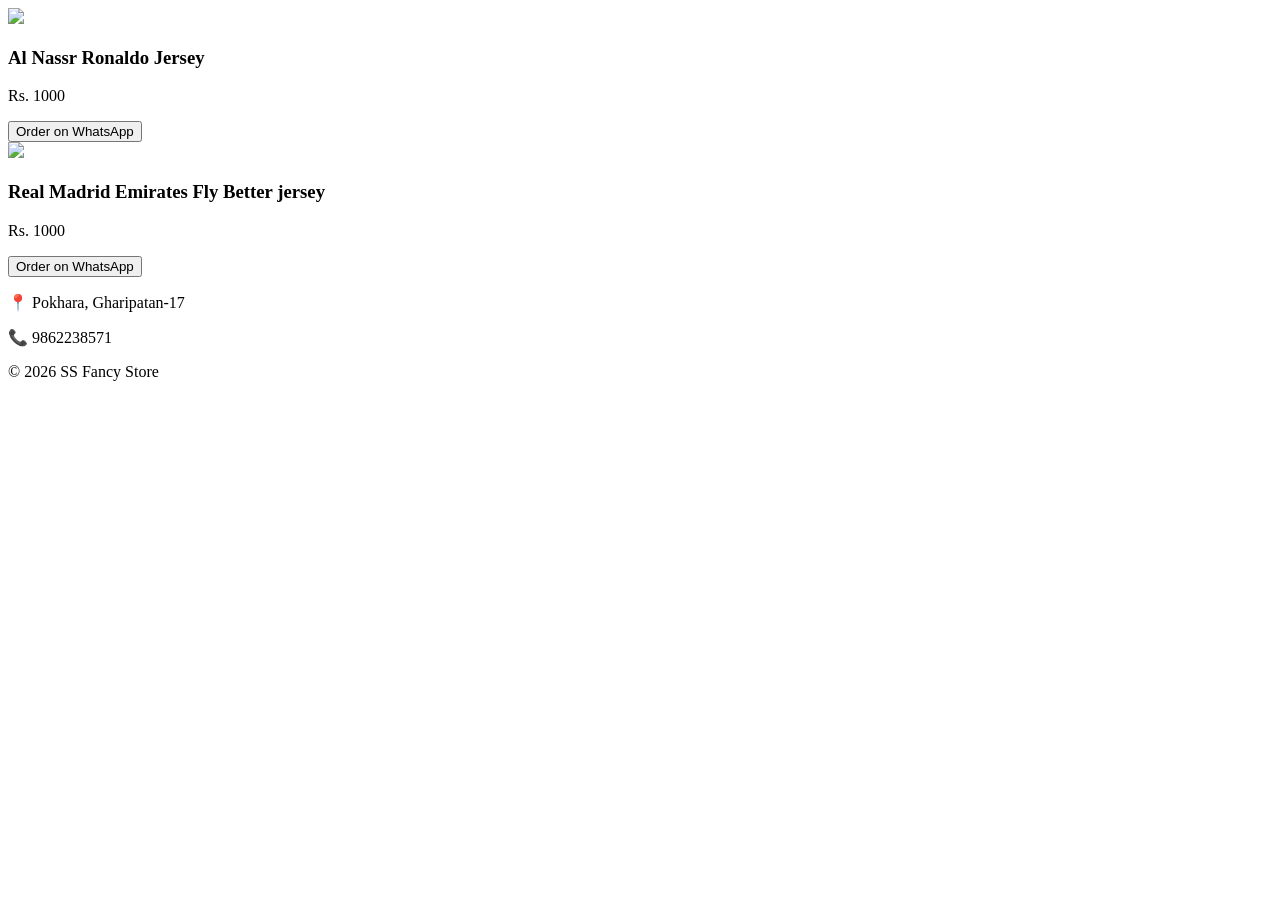
==== index.html @ 839cc06f "Create index.html" ====
<!DOCTYPE html>
<html lang="en">

<head>
  <meta charset="UTF-8">
  <meta name="viewport" content="width=device-width, initial-scale=1.0">
  <title>SS Fancy Store</title>
  <link rel="stylesheet" href="style.css">
</head>

<body>

  <!-- HEADER -->
  <header>
    
      <div class="product">
        <img src="https://image2url.com/r2/default/images/1773938021444-568f6991-6331-45f1-aa9a-fe9268bf9ad8.jpeg">
        <h3>Al Nassr Ronaldo Jersey</h3>
        <p>Rs. 1000</p>
        <button onclick="orderWhatsApp('Classic Shirt','Rs. 1200','images/product1.jpg')">
          Order on WhatsApp
        </button>
      </div>

      <div class="product">
        <img src="https://image2url.com/r2/default/images/1773938531066-123725a8-b58c-44ab-a637-ce2b2983ca38.jpeg">
        <h3>Real Madrid Emirates Fly Better jersey </h3>
        <p>Rs. 1000</p>
        <button onclick="orderWhatsApp('Modern Dress','Rs. 1800','images/product2.jpg')">
          Order on WhatsApp
        </button>
      </div>

    </div>
  </section>

  <!-- FOOTER -->
  <footer>
    <p>📍 Pokhara, Gharipatan-17</p>
    <p>📞 9862238571</p>
    <p>© 2026 SS Fancy Store</p>
  </footer>

  <script src="script.js"></script>
</body>

</html>
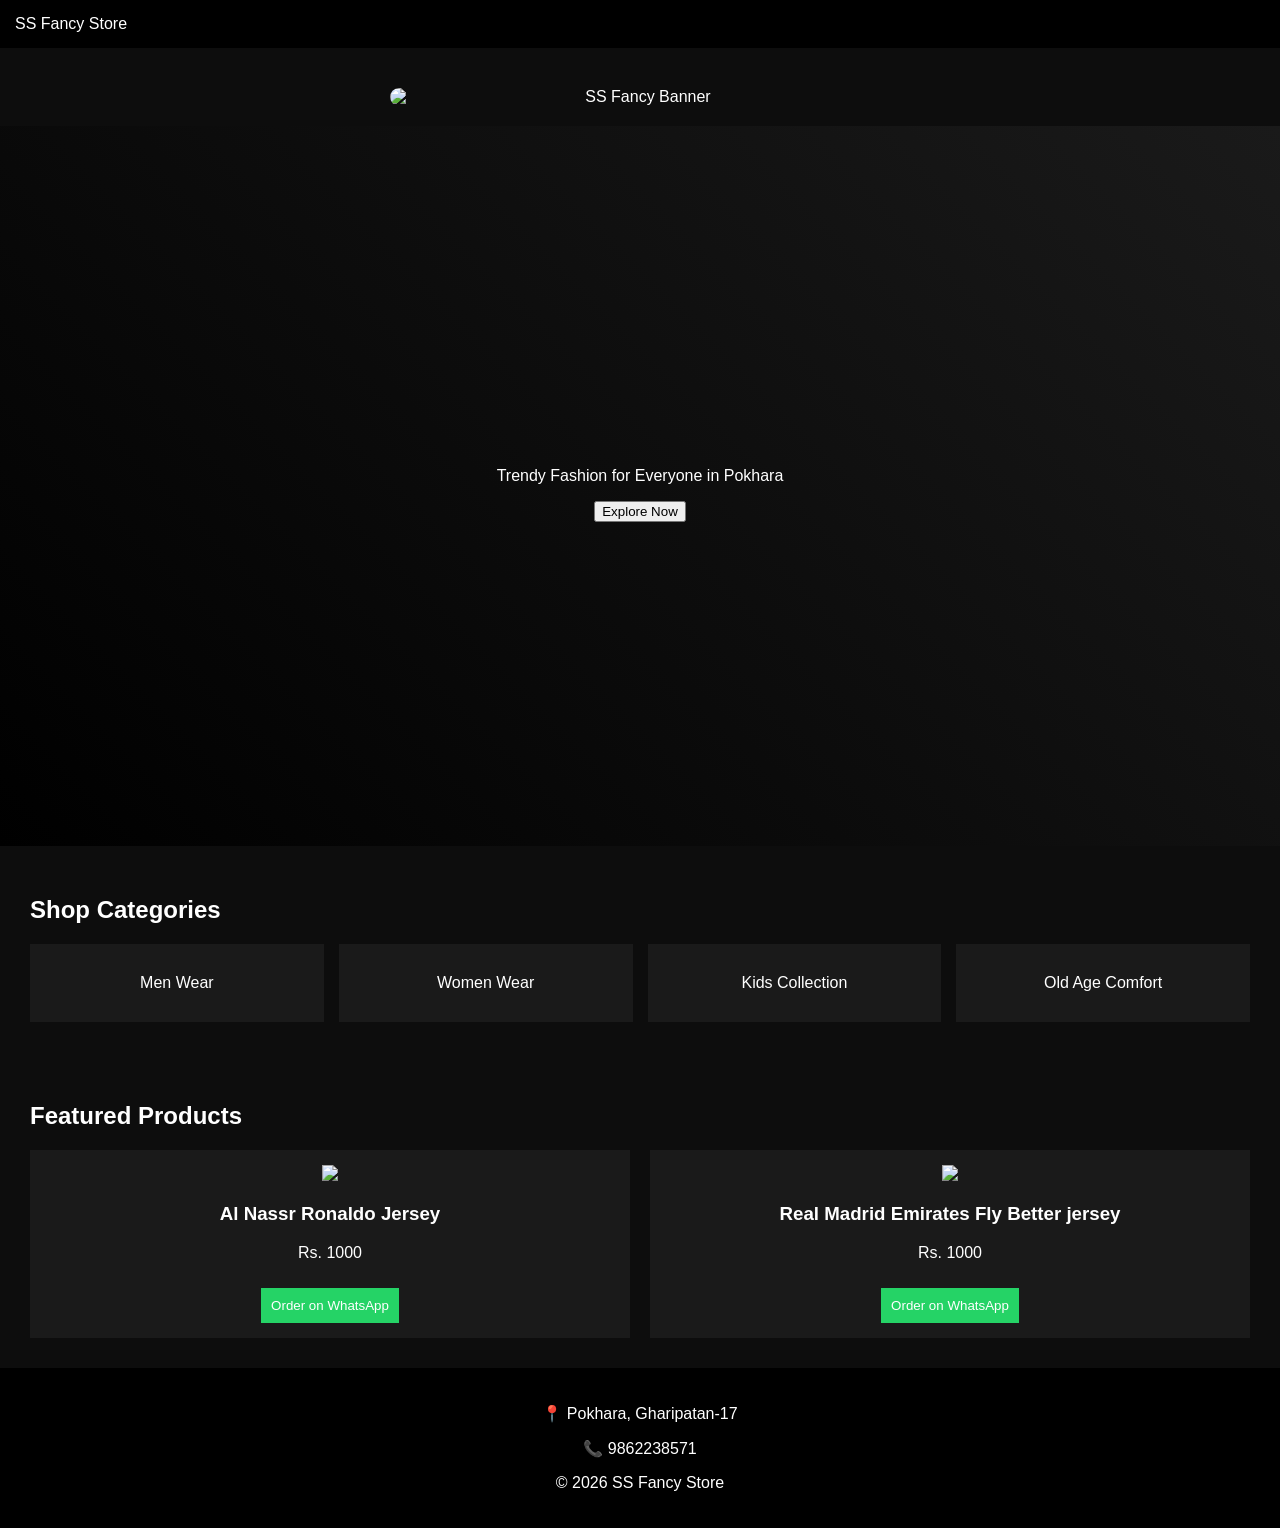
==== commit b8d6b4a5: "Update index.html" ====
--- a/index.html
+++ b/index.html
@@ -1,6 +1,5 @@
 <!DOCTYPE html>
 <html lang="en">
-
 <head>
   <meta charset="UTF-8">
   <meta name="viewport" content="width=device-width, initial-scale=1.0">
@@ -10,38 +9,74 @@
 
 <body>
 
-  <!-- HEADER -->
-  <header>
+<!-- HEADER -->
+<header>
+  <div>
+    <h20>SS Fancy Store</
+  </div>
+
+</header>
+<div class="banner-container">
+    <img src="https://i.ibb.co/gMC2rJRq/3755-E4-C6-3-F56-4170-9-A28-A78852820-EB7.jpg" alt="SS Fancy Banner" class="center-banner">
+
+</div>
     
-      <div class="product">
-        <img src="https://image2url.com/r2/default/images/1773938021444-568f6991-6331-45f1-aa9a-fe9268bf9ad8.jpeg">
-        <h3>Al Nassr Ronaldo Jersey</h3>
-        <p>Rs. 1000</p>
-        <button onclick="orderWhatsApp('Classic Shirt','Rs. 1200','images/product1.jpg')">
-          Order on WhatsApp
-        </button>
-      </div>
+<!-- HERO -->
+<section class="hero">
+  <div>
+    <p>Trendy Fashion for Everyone in Pokhara</p>
+    <button>Explore Now</button>
+  </div>
+  
+</section>
+    
 
-      <div class="product">
-        <img src="https://image2url.com/r2/default/images/1773938531066-123725a8-b58c-44ab-a637-ce2b2983ca38.jpeg">
-        <h3>Real Madrid Emirates Fly Better jersey </h3>
-        <p>Rs. 1000</p>
-        <button onclick="orderWhatsApp('Modern Dress','Rs. 1800','images/product2.jpg')">
-          Order on WhatsApp
-        </button>
-      </div>
+    
+<!-- CATEGORIES -->
+<section class="categories">
+  <h2>Shop Categories</h2>
+  <div class="grid">
+    <div class="card">Men Wear</div>
+    <div class="card">Women Wear</div>
+    <div class="card">Kids Collection</div>
+    <div class="card">Old Age Comfort</div>
+  </div>
+</section>
 
+<!-- PRODUCTS -->
+<section class="products">
+  <h2>Featured Products</h2>
+
+  <div class="product-grid">
+
+    <div class="product">
+      <img src="https://image2url.com/r2/default/images/1773938021444-568f6991-6331-45f1-aa9a-fe9268bf9ad8.jpeg">
+      <h3>Al Nassr Ronaldo Jersey</h3>
+      <p>Rs. 1000</p>
+      <button onclick="orderWhatsApp('Classic Shirt','Rs. 1200','images/product1.jpg')">
+        Order on WhatsApp
+      </button>
     </div>
-  </section>
 
-  <!-- FOOTER -->
-  <footer>
-    <p>📍 Pokhara, Gharipatan-17</p>
-    <p>📞 9862238571</p>
-    <p>© 2026 SS Fancy Store</p>
-  </footer>
+    <div class="product">
+      <img src="https://image2url.com/r2/default/images/1773938531066-123725a8-b58c-44ab-a637-ce2b2983ca38.jpeg">
+      <h3>Real Madrid Emirates Fly Better jersey </h3>
+      <p>Rs. 1000</p>
+      <button onclick="orderWhatsApp('Modern Dress','Rs. 1800','images/product2.jpg')">
+        Order on WhatsApp
+      </button>
+    </div>
 
-  <script src="script.js"></script>
+  </div>
+</section>
+
+<!-- FOOTER -->
+<footer>
+  <p>📍 Pokhara, Gharipatan-17</p>
+  <p>📞 9862238571</p>
+  <p>© 2026 SS Fancy Store</p>
+</footer>
+
+<script src="script.js"></script>
 </body>
-
 </html>
--- a/style.css
+++ b/style.css
@@ -0,0 +1,201 @@
+body {
+  margin: 0;
+  font-family: Arial;
+  background: #0d0d0d;
+  color: white;
+}
+
+/* HEADER */
+header {
+  display: flex;
+  justify-content: space-between;
+  padding: 15px;
+  background: black;
+}
+
+.logo {
+  height: 40px;
+}
+
+nav a {
+  color: white;
+  margin: 10px;
+  text-decoration: none;
+}
+
+/* HERO */
+.hero {
+  height: 80vh;
+  display: flex;
+  justify-content: center;
+  align-items: center;
+  text-align: center;
+  background: linear-gradient(45deg, black, #1a1a1a);
+  animation: flow 6s infinite alternate;
+}
+
+@keyframes flow {
+  0% { background-position: left; }
+  100% { background-position: right; }
+}
+
+/* CATEGORY */
+.categories {
+  padding: 30px;
+}
+
+.grid {
+  display: grid;
+  grid-template-columns: repeat(auto-fit, minmax(150px,1fr));
+  gap: 15px;
+}
+
+.card {
+  background: #1a1a1a;
+  padding: 30px;
+  text-align: center;
+  transition: 0.3s;
+}
+
+.card:hover {
+  background: orange;
+  color: black;
+  transform: translateY(-5px);
+}
+
+/* PRODUCTS */
+.products {
+  padding: 30px;
+}
+
+.product-grid {
+  display: grid;
+  grid-template-columns: repeat(auto-fit, minmax(180px,1fr));
+  gap: 20px;
+}
+
+.product {
+  background: #1a1a1a;
+  padding: 15px;
+  text-align: center;
+  transition: 0.3s;
+}
+
+.product:hover {
+  transform: scale(1.05);
+}
+
+.product img {
+  width: 100%;
+}
+
+.product button {
+  margin-top: 10px;
+  background: #25D366;
+  border: none;
+  padding: 10px;
+  color: white;
+  cursor: pointer;
+}
+
+/* FOOTER */
+footer {
+  text-align: center;
+  padding: 20px;
+  background: black;
+}
+
+/* MOBILE */
+@media(max-width:768px){
+  header {
+    flex-direction: column;
+    align-items: center;
+  }
+}
+
+.banner-container {
+    text-align: center; /* इमेजलाई बीचमा ल्याउँछ */
+    padding: 20px 0;    /* माथि र तल अलिकति खाली ठाउँ छोड्छ */
+}
+
+.center-banner {
+    max-width: 70%;    /* मोबाइलमा बाहिर जाँदैन */
+    height: auto;       /* फोटोको आकार बिग्रिन दिँदैन */
+    display: block;
+    margin-left: auto;
+    margin-right: auto;
+    border-radius: 8px; /* कुना अलिकति गोलो बनाउन (ऐच्छिक) */
+}
+/* Container */
+.banner-container {
+  display: flex;
+  flex-direction: column;
+  align-items: center;
+  justify-content: center;
+  margin-top: 20px;
+}
+
+/* IMAGE */
+.center-banner {
+  width: 90%;
+  max-width: 500px;
+  border-radius: 20px;
+
+  animation: 
+    rgbGlow 3s linear infinite,
+    shake 0.6s infinite,
+    showHide 8s infinite;
+}
+
+/* RGB Glow Animation */
+@keyframes rgbGlow {
+  0% { box-shadow: 0 0 20px red; }
+  25% { box-shadow: 0 0 25px blue; }
+  50% { box-shadow: 0 0 25px lime; }
+  75% { box-shadow: 0 0 25px cyan; }
+  100% { box-shadow: 0 0 20px red; }
+}
+
+
+/* Show / Hide Image (5 sec visible, then hide) */
+@keyframes showHide {
+  0%, 60% { opacity: 1; }
+  70%, 100% { opacity: 0; }
+}
+
+/* TEXT */
+.scroll-text {
+  margin-top: 20px;
+  font-size: 20px;
+  font-weight: bold;
+  color: white;
+  opacity: 0;
+
+  animation: textPop 8s infinite;
+}
+
+/* Text Animation */
+@keyframes textPop {
+  0%, 65% {
+    opacity: 0;
+    transform: scale(0.5);
+  }
+
+  70% {
+    opacity: 1;
+    transform: scale(1.3);
+  }
+
+  75% {
+    transform: scale(1);
+  }
+
+  80%, 90% {
+    opacity: 1;
+  }
+
+  100% {
+    opacity: 0;
+    transform: scale(0.5);
+  }
+}
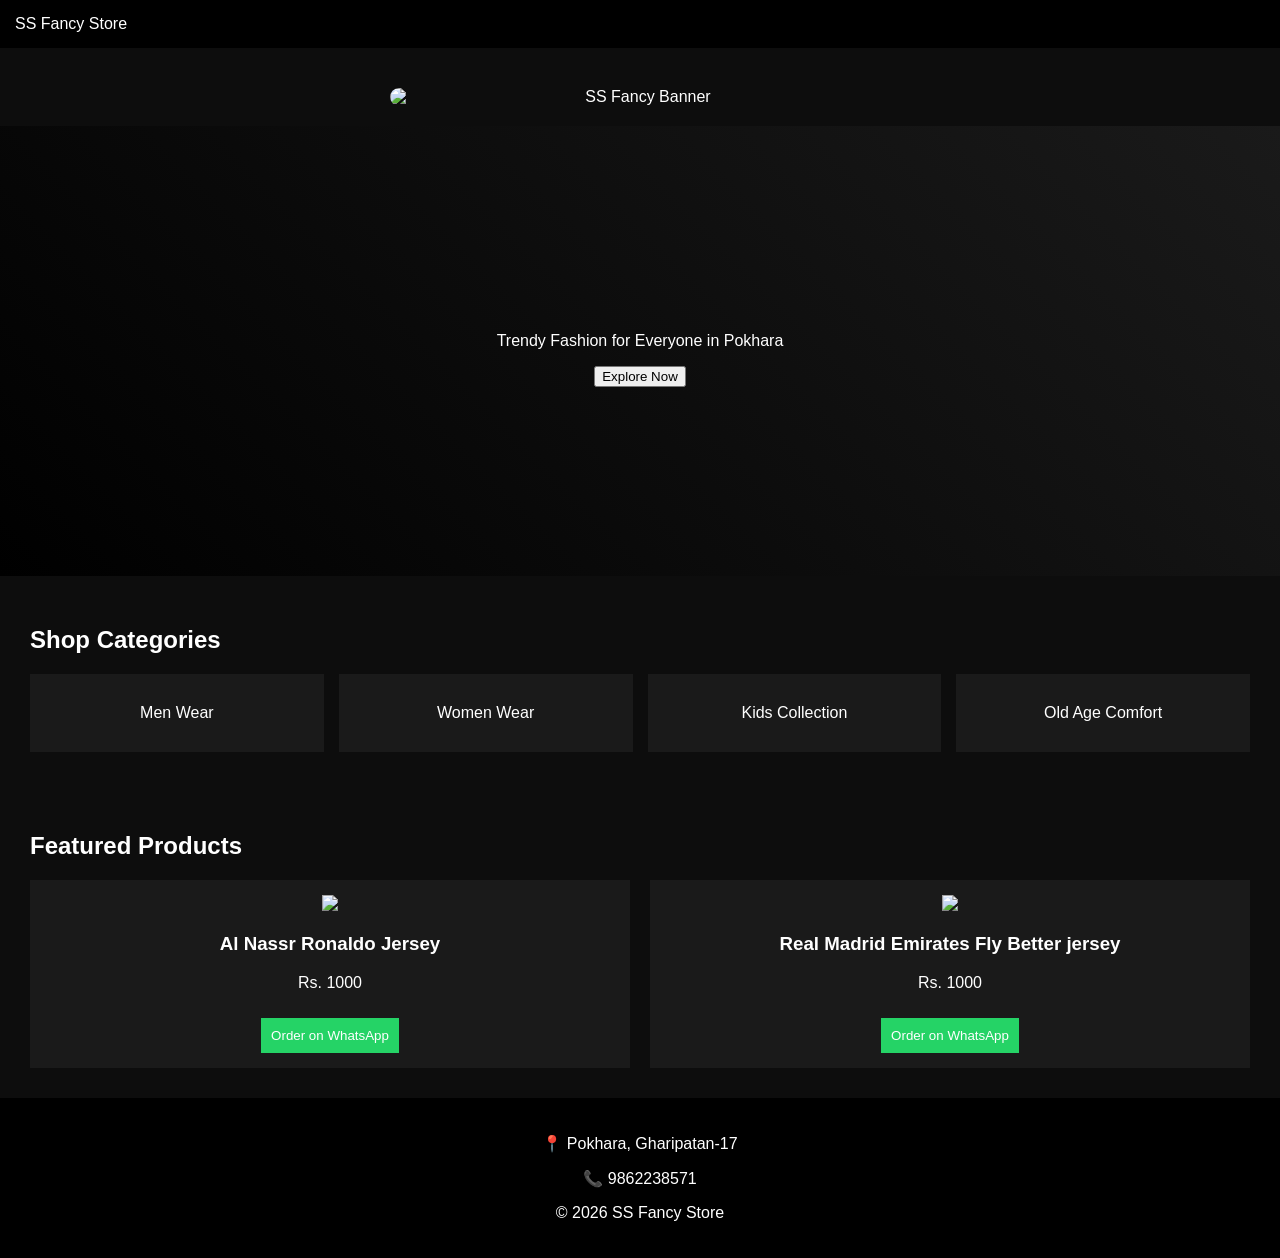
==== commit 2f283c6f: "Update index.html" ====
--- a/index.html
+++ b/index.html
@@ -25,7 +25,7 @@
 <section class="hero">
   <div>
     <p>Trendy Fashion for Everyone in Pokhara</p>
-    <button>Explore Now</button>
+    <button onclick="window.location.href='#categories'">Explore Now</button>
   </div>
   
 </section>
@@ -53,7 +53,7 @@
       <img src="https://image2url.com/r2/default/images/1773938021444-568f6991-6331-45f1-aa9a-fe9268bf9ad8.jpeg">
       <h3>Al Nassr Ronaldo Jersey</h3>
       <p>Rs. 1000</p>
-      <button onclick="orderWhatsApp('Classic Shirt','Rs. 1200','images/product1.jpg')">
+      <button onclick="orderWhatsApp('Al Nassr Ronaldo Jersey','Rs. 1000','https://image2url.com/r2/default/images/1773938021444-568f6991-6331-45f1-aa9a-fe9268bf9ad8.jpeg')">
         Order on WhatsApp
       </button>
     </div>
--- a/style.css
+++ b/style.css
@@ -25,7 +25,7 @@
 
 /* HERO */
 .hero {
-  height: 80vh;
+  height: 50vh;
   display: flex;
   justify-content: center;
   align-items: center;
@@ -119,13 +119,14 @@
 }
 
 .center-banner {
-    max-width: 70%;    /* मोबाइलमा बाहिर जाँदैन */
+    max-width: 100%;    /* मोबाइलमा बाहिर जाँदैन */
     height: auto;       /* फोटोको आकार बिग्रिन दिँदैन */
     display: block;
     margin-left: auto;
     margin-right: auto;
     border-radius: 8px; /* कुना अलिकति गोलो बनाउन (ऐच्छिक) */
 }
+
 /* Container */
 .banner-container {
   display: flex;
@@ -144,7 +145,7 @@
   animation: 
     rgbGlow 3s linear infinite,
     shake 0.6s infinite,
-    showHide 8s infinite;
+    
 }
 
 /* RGB Glow Animation */
@@ -157,45 +158,3 @@
 }
 
 
-/* Show / Hide Image (5 sec visible, then hide) */
-@keyframes showHide {
-  0%, 60% { opacity: 1; }
-  70%, 100% { opacity: 0; }
-}
-
-/* TEXT */
-.scroll-text {
-  margin-top: 20px;
-  font-size: 20px;
-  font-weight: bold;
-  color: white;
-  opacity: 0;
-
-  animation: textPop 8s infinite;
-}
-
-/* Text Animation */
-@keyframes textPop {
-  0%, 65% {
-    opacity: 0;
-    transform: scale(0.5);
-  }
-
-  70% {
-    opacity: 1;
-    transform: scale(1.3);
-  }
-
-  75% {
-    transform: scale(1);
-  }
-
-  80%, 90% {
-    opacity: 1;
-  }
-
-  100% {
-    opacity: 0;
-    transform: scale(0.5);
-  }
-}
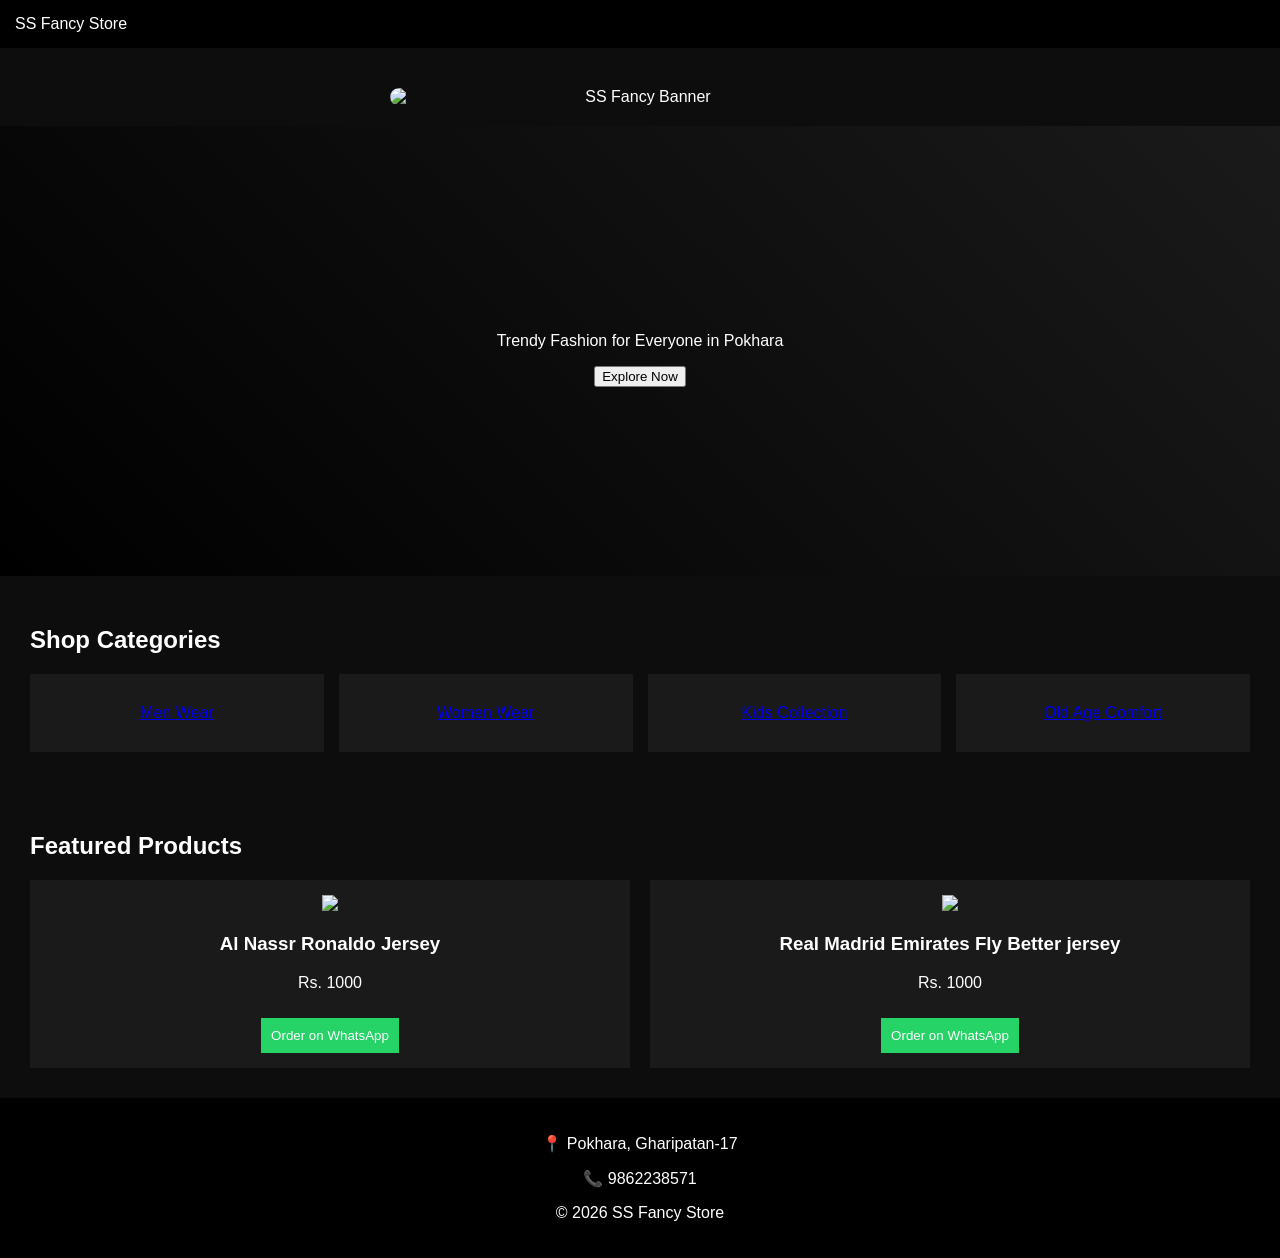
==== commit d243bce9: "Update index.html" ====
--- a/index.html
+++ b/index.html
@@ -34,13 +34,13 @@
     
 <!-- CATEGORIES -->
 <section class="categories">
-  <h2>Shop Categories</h2>
-  <div class="grid">
-    <div class="card">Men Wear</div>
-    <div class="card">Women Wear</div>
-    <div class="card">Kids Collection</div>
-    <div class="card">Old Age Comfort</div>
-  </div>
+  <h2>Shop Categories</h2> 
+<div class="grid">
+  <a href="men.html" class="card">Men Wear</a>
+  <a href="women.html" class="card">Women Wear</a>
+  <a href="kids.html" class="card">Kids Collection</a>
+  <a href="oldage.html" class="card">Old Age Comfort</a>
+</div>
 </section>
 
 <!-- PRODUCTS -->
